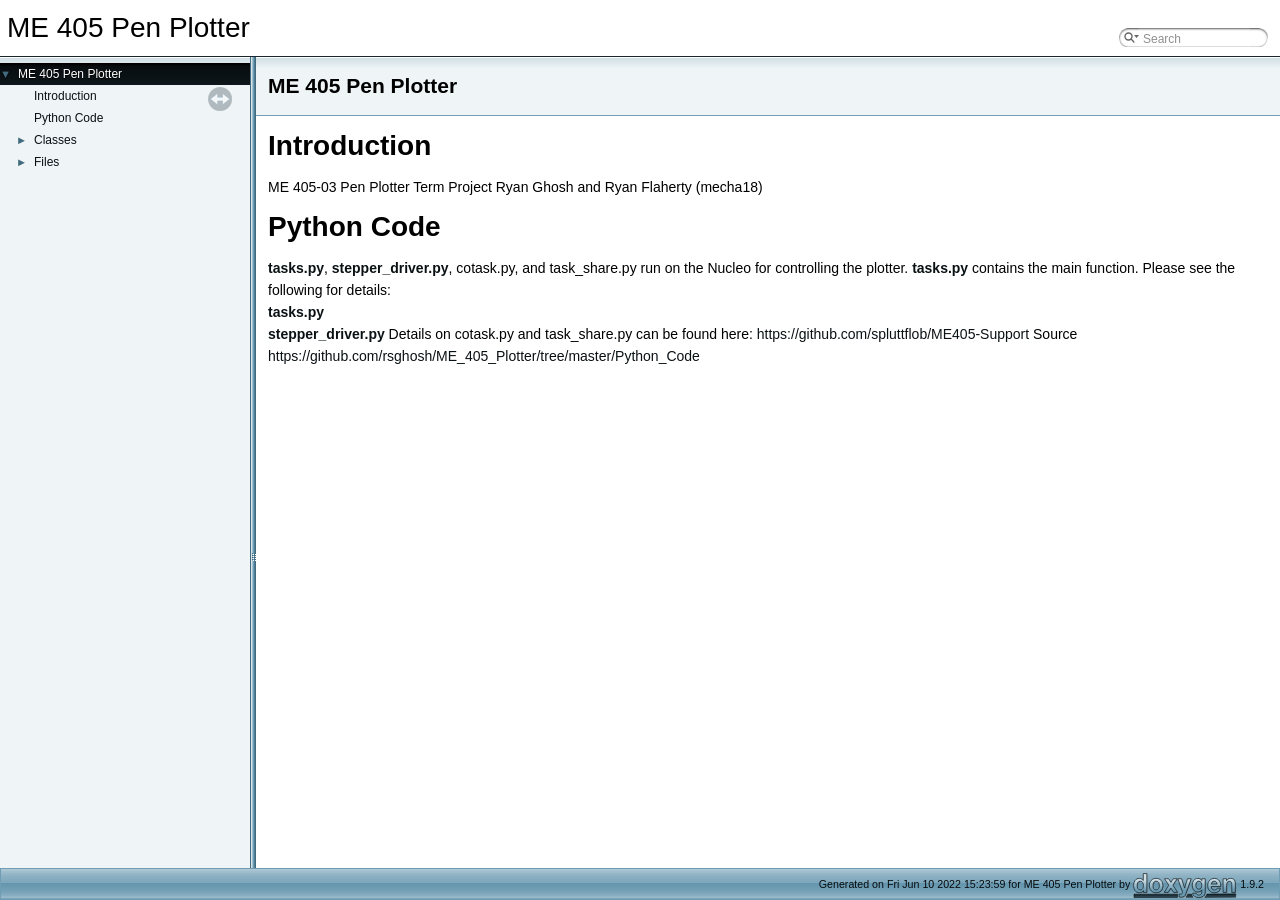
==== docs/index.html @ ad9e8f49 "Add docs" ====
<!DOCTYPE html PUBLIC "-//W3C//DTD XHTML 1.0 Transitional//EN" "https://www.w3.org/TR/xhtml1/DTD/xhtml1-transitional.dtd">
<html xmlns="http://www.w3.org/1999/xhtml">
<head>
<meta http-equiv="Content-Type" content="text/xhtml;charset=UTF-8"/>
<meta http-equiv="X-UA-Compatible" content="IE=11"/>
<meta name="generator" content="Doxygen 1.9.2"/>
<meta name="viewport" content="width=device-width, initial-scale=1"/>
<title>ME 405 Pen Plotter: ME 405 Pen Plotter</title>
<link href="tabs.css" rel="stylesheet" type="text/css"/>
<script type="text/javascript" src="jquery.js"></script>
<script type="text/javascript" src="dynsections.js"></script>
<link href="navtree.css" rel="stylesheet" type="text/css"/>
<script type="text/javascript" src="resize.js"></script>
<script type="text/javascript" src="navtreedata.js"></script>
<script type="text/javascript" src="navtree.js"></script>
<link href="search/search.css" rel="stylesheet" type="text/css"/>
<script type="text/javascript" src="search/searchdata.js"></script>
<script type="text/javascript" src="search/search.js"></script>
<script type="text/javascript">
/* @license magnet:?xt=urn:btih:d3d9a9a6595521f9666a5e94cc830dab83b65699&amp;dn=expat.txt MIT */
  $(document).ready(function() { init_search(); });
/* @license-end */
</script>
<link href="doxygen.css" rel="stylesheet" type="text/css" />
</head>
<body>
<div id="top"><!-- do not remove this div, it is closed by doxygen! -->
<div id="titlearea">
<table cellspacing="0" cellpadding="0">
 <tbody>
 <tr style="height: 56px;">
  <td id="projectalign" style="padding-left: 0.5em;">
   <div id="projectname">ME 405 Pen Plotter
   </div>
  </td>
    <td>        <div id="MSearchBox" class="MSearchBoxInactive">
        <span class="left">
          <img id="MSearchSelect" src="search/mag_sel.svg"
               onmouseover="return searchBox.OnSearchSelectShow()"
               onmouseout="return searchBox.OnSearchSelectHide()"
               alt=""/>
          <input type="text" id="MSearchField" value="Search" accesskey="S"
               onfocus="searchBox.OnSearchFieldFocus(true)" 
               onblur="searchBox.OnSearchFieldFocus(false)" 
               onkeyup="searchBox.OnSearchFieldChange(event)"/>
          </span><span class="right">
            <a id="MSearchClose" href="javascript:searchBox.CloseResultsWindow()"><img id="MSearchCloseImg" border="0" src="search/close.svg" alt=""/></a>
          </span>
        </div>
</td>
 </tr>
 </tbody>
</table>
</div>
<!-- end header part -->
<!-- Generated by Doxygen 1.9.2 -->
<script type="text/javascript">
/* @license magnet:?xt=urn:btih:d3d9a9a6595521f9666a5e94cc830dab83b65699&amp;dn=expat.txt MIT */
var searchBox = new SearchBox("searchBox", "search",'Search','.html');
/* @license-end */
</script>
</div><!-- top -->
<div id="side-nav" class="ui-resizable side-nav-resizable">
  <div id="nav-tree">
    <div id="nav-tree-contents">
      <div id="nav-sync" class="sync"></div>
    </div>
  </div>
  <div id="splitbar" style="-moz-user-select:none;" 
       class="ui-resizable-handle">
  </div>
</div>
<script type="text/javascript">
/* @license magnet:?xt=urn:btih:d3d9a9a6595521f9666a5e94cc830dab83b65699&amp;dn=expat.txt MIT */
$(document).ready(function(){initNavTree('index.html',''); initResizable(); });
/* @license-end */
</script>
<div id="doc-content">
<!-- window showing the filter options -->
<div id="MSearchSelectWindow"
     onmouseover="return searchBox.OnSearchSelectShow()"
     onmouseout="return searchBox.OnSearchSelectHide()"
     onkeydown="return searchBox.OnSearchSelectKey(event)">
</div>

<!-- iframe showing the search results (closed by default) -->
<div id="MSearchResultsWindow">
<iframe src="javascript:void(0)" frameborder="0" 
        name="MSearchResults" id="MSearchResults">
</iframe>
</div>

<div><div class="header">
  <div class="headertitle"><div class="title">ME 405 Pen Plotter </div></div>
</div><!--header-->
<div class="contents">
<div class="textblock"><h1><a class="anchor" id="sec_intro"></a>
Introduction</h1>
<p >ME 405-03 Pen Plotter Term Project Ryan Ghosh and Ryan Flaherty (mecha18)</p>
<h1><a class="anchor" id="sec_code"></a>
Python Code</h1>
<p ><a class="el" href="tasks_8py.html" title="This file contains the main function for controlling the plotter, along with task functions for sendi...">tasks.py</a>, <a class="el" href="stepper__driver_8py.html" title="This file contains a stepper driver class for controlling a TMC4210 and TMC2208.">stepper_driver.py</a>, cotask.py, and task_share.py run on the Nucleo for controlling the plotter. <a class="el" href="tasks_8py.html" title="This file contains the main function for controlling the plotter, along with task functions for sendi...">tasks.py</a> contains the main function. Please see the following for details: <br  />
 <a class="el" href="tasks_8py.html" title="This file contains the main function for controlling the plotter, along with task functions for sendi...">tasks.py</a> <br  />
 <a class="el" href="stepper__driver_8py.html" title="This file contains a stepper driver class for controlling a TMC4210 and TMC2208.">stepper_driver.py</a> Details on cotask.py and task_share.py can be found here: <a href="https://github.com/spluttflob/ME405-Support">https://github.com/spluttflob/ME405-Support</a> Source <a href="https://github.com/rsghosh/ME_405_Plotter/tree/master/Python_Code">https://github.com/rsghosh/ME_405_Plotter/tree/master/Python_Code</a> </p>
</div></div><!-- PageDoc -->
</div><!-- contents -->
</div><!-- doc-content -->
<!-- start footer part -->
<div id="nav-path" class="navpath"><!-- id is needed for treeview function! -->
  <ul>
    <li class="footer">Generated on Fri Jun 10 2022 15:23:59 for ME 405 Pen Plotter by <a href="https://www.doxygen.org/index.html"><img class="footer" src="doxygen.svg" width="104" height="31" alt="doxygen"/></a> 1.9.2 </li>
  </ul>
</div>
</body>
</html>
---- docs/tabs.css ----
.sm{position:relative;z-index:9999}.sm,.sm ul,.sm li{display:block;list-style:none;margin:0;padding:0;line-height:normal;direction:ltr;text-align:left;-webkit-tap-highlight-color:rgba(0,0,0,0)}.sm-rtl,.sm-rtl ul,.sm-rtl li{direction:rtl;text-align:right}.sm>li>h1,.sm>li>h2,.sm>li>h3,.sm>li>h4,.sm>li>h5,.sm>li>h6{margin:0;padding:0}.sm ul{display:none}.sm li,.sm a{position:relative}.sm a{display:block}.sm a.disabled{cursor:not-allowed}.sm:after{content:"\00a0";display:block;height:0;font:0/0 serif;clear:both;visibility:hidden;overflow:hidden}.sm,.sm *,.sm *:before,.sm *:after{-moz-box-sizing:border-box;-webkit-box-sizing:border-box;box-sizing:border-box}.main-menu-btn{position:relative;display:inline-block;width:36px;height:36px;text-indent:36px;margin-left:8px;white-space:nowrap;overflow:hidden;cursor:pointer;-webkit-tap-highlight-color:rgba(0,0,0,0)}.main-menu-btn-icon,.main-menu-btn-icon:before,.main-menu-btn-icon:after{position:absolute;top:50%;left:2px;height:2px;width:24px;background:#666;-webkit-transition:all .25s;transition:all .25s}.main-menu-btn-icon:before{content:'';top:-7px;left:0}.main-menu-btn-icon:after{content:'';top:7px;left:0}#main-menu-state:checked ~ .main-menu-btn .main-menu-btn-icon{height:0}#main-menu-state:checked ~ .main-menu-btn .main-menu-btn-icon:before{top:0;-webkit-transform:rotate(-45deg);transform:rotate(-45deg)}#main-menu-state:checked ~ .main-menu-btn .main-menu-btn-icon:after{top:0;-webkit-transform:rotate(45deg);transform:rotate(45deg)}#main-menu-state{position:absolute;width:1px;height:1px;margin:-1px;border:0;padding:0;overflow:hidden;clip:rect(1px,1px,1px,1px)}#main-menu-state:not(:checked) ~ #main-menu{display:none}#main-menu-state:checked ~ #main-menu{display:block}@media(min-width:768px){.main-menu-btn{position:absolute;top:-99999px}#main-menu-state:not(:checked) ~ #main-menu{display:block}}.sm-dox{background-image:url("tab_b.png")}.sm-dox a,.sm-dox a:focus,.sm-dox a:hover,.sm-dox a:active{padding:0 12px;padding-right:43px;font-family:"Lucida Grande","Geneva","Helvetica",Arial,sans-serif;font-size:13px;font-weight:bold;line-height:36px;text-decoration:none;text-shadow:0 1px 1px rgba(255,255,255,0.9);color:#283a5d;outline:0}.sm-dox a:hover{background-image:url("tab_a.png");background-repeat:repeat-x;color:white;text-shadow:0 1px 1px black}.sm-dox a.current{color:#d23600}.sm-dox a.disabled{color:#bbb}.sm-dox a span.sub-arrow{position:absolute;top:50%;margin-top:-14px;left:auto;right:3px;width:28px;height:28px;overflow:hidden;font:bold 12px/28px monospace !important;text-align:center;text-shadow:none;background:rgba(255,255,255,0.5);-moz-border-radius:5px;-webkit-border-radius:5px;border-radius:5px}.sm-dox a span.sub-arrow:before{display:block;content:'+'}.sm-dox a.highlighted span.sub-arrow:before{display:block;content:'-'}.sm-dox>li:first-child>a,.sm-dox>li:first-child>:not(ul) a{-moz-border-radius:5px 5px 0 0;-webkit-border-radius:5px;border-radius:5px 5px 0 0}.sm-dox>li:last-child>a,.sm-dox>li:last-child>*:not(ul) a,.sm-dox>li:last-child>ul,.sm-dox>li:last-child>ul>li:last-child>a,.sm-dox>li:last-child>ul>li:last-child>*:not(ul) a,.sm-dox>li:last-child>ul>li:last-child>ul,.sm-dox>li:last-child>ul>li:last-child>ul>li:last-child>a,.sm-dox>li:last-child>ul>li:last-child>ul>li:last-child>*:not(ul) a,.sm-dox>li:last-child>ul>li:last-child>ul>li:last-child>ul,.sm-dox>li:last-child>ul>li:last-child>ul>li:last-child>ul>li:last-child>a,.sm-dox>li:last-child>ul>li:last-child>ul>li:last-child>ul>li:last-child>*:not(ul) a,.sm-dox>li:last-child>ul>li:last-child>ul>li:last-child>ul>li:last-child>ul,.sm-dox>li:last-child>ul>li:last-child>ul>li:last-child>ul>li:last-child>ul>li:last-child>a,.sm-dox>li:last-child>ul>li:last-child>ul>li:last-child>ul>li:last-child>ul>li:last-child>*:not(ul) a,.sm-dox>li:last-child>ul>li:last-child>ul>li:last-child>ul>li:last-child>ul>li:last-child>ul{-moz-border-radius:0 0 5px 5px;-webkit-border-radius:0;border-radius:0 0 5px 5px}.sm-dox>li:last-child>a.highlighted,.sm-dox>li:last-child>*:not(ul) a.highlighted,.sm-dox>li:last-child>ul>li:last-child>a.highlighted,.sm-dox>li:last-child>ul>li:last-child>*:not(ul) a.highlighted,.sm-dox>li:last-child>ul>li:last-child>ul>li:last-child>a.highlighted,.sm-dox>li:last-child>ul>li:last-child>ul>li:last-child>*:not(ul) a.highlighted,.sm-dox>li:last-child>ul>li:last-child>ul>li:last-child>ul>li:last-child>a.highlighted,.sm-dox>li:last-child>ul>li:last-child>ul>li:last-child>ul>li:last-child>*:not(ul) a.highlighted,.sm-dox>li:last-child>ul>li:last-child>ul>li:last-child>ul>li:last-child>ul>li:last-child>a.highlighted,.sm-dox>li:last-child>ul>li:last-child>ul>li:last-child>ul>li:last-child>ul>li:last-child>*:not(ul) a.highlighted{-moz-border-radius:0;-webkit-border-radius:0;border-radius:0}.sm-dox ul{background:rgba(162,162,162,0.1)}.sm-dox ul a,.sm-dox ul a:focus,.sm-dox ul a:hover,.sm-dox ul a:active{font-size:12px;border-left:8px solid transparent;line-height:36px;text-shadow:none;background-color:white;background-image:none}.sm-dox ul a:hover{background-image:url("tab_a.png");background-repeat:repeat-x;color:white;text-shadow:0 1px 1px black}.sm-dox ul ul a,.sm-dox ul ul a:hover,.sm-dox ul ul a:focus,.sm-dox ul ul a:active{border-left:16px solid transparent}.sm-dox ul ul ul a,.sm-dox ul ul ul a:hover,.sm-dox ul ul ul a:focus,.sm-dox ul ul ul a:active{border-left:24px solid transparent}.sm-dox ul ul ul ul a,.sm-dox ul ul ul ul a:hover,.sm-dox ul ul ul ul a:focus,.sm-dox ul ul ul ul a:active{border-left:32px solid transparent}.sm-dox ul ul ul ul ul a,.sm-dox ul ul ul ul ul a:hover,.sm-dox ul ul ul ul ul a:focus,.sm-dox ul ul ul ul ul a:active{border-left:40px solid transparent}@media(min-width:768px){.sm-dox ul{position:absolute;width:12em}.sm-dox li{float:left}.sm-dox.sm-rtl li{float:right}.sm-dox ul li,.sm-dox.sm-rtl ul li,.sm-dox.sm-vertical li{float:none}.sm-dox a{white-space:nowrap}.sm-dox ul a,.sm-dox.sm-vertical a{white-space:normal}.sm-dox .sm-nowrap>li>a,.sm-dox .sm-nowrap>li>:not(ul) a{white-space:nowrap}.sm-dox{padding:0 10px;background-image:url("tab_b.png");line-height:36px}.sm-dox a span.sub-arrow{top:50%;margin-top:-2px;right:12px;width:0;height:0;border-width:4px;border-style:solid dashed dashed dashed;border-color:#283a5d transparent transparent transparent;background:transparent;-moz-border-radius:0;-webkit-border-radius:0;border-radius:0}.sm-dox a,.sm-dox a:focus,.sm-dox a:active,.sm-dox a:hover,.sm-dox a.highlighted{padding:0 12px;background-image:url("tab_s.png");background-repeat:no-repeat;background-position:right;-moz-border-radius:0 !important;-webkit-border-radius:0;border-radius:0 !important}.sm-dox a:hover{background-image:url("tab_a.png");background-repeat:repeat-x;color:white;text-shadow:0 1px 1px black}.sm-dox a:hover span.sub-arrow{border-color:white transparent transparent transparent}.sm-dox a.has-submenu{padding-right:24px}.sm-dox li{border-top:0}.sm-dox>li>ul:before,.sm-dox>li>ul:after{content:'';position:absolute;top:-18px;left:30px;width:0;height:0;overflow:hidden;border-width:9px;border-style:dashed dashed solid dashed;border-color:transparent transparent #bbb transparent}.sm-dox>li>ul:after{top:-16px;left:31px;border-width:8px;border-color:transparent transparent #fff transparent}.sm-dox ul{border:1px solid #bbb;padding:5px 0;background:#fff;-moz-border-radius:5px !important;-webkit-border-radius:5px;border-radius:5px !important;-moz-box-shadow:0 5px 9px rgba(0,0,0,0.2);-webkit-box-shadow:0 5px 9px rgba(0,0,0,0.2);box-shadow:0 5px 9px rgba(0,0,0,0.2)}.sm-dox ul a span.sub-arrow{right:8px;top:50%;margin-top:-5px;border-width:5px;border-color:transparent transparent transparent #555;border-style:dashed dashed dashed solid}.sm-dox ul a,.sm-dox ul a:hover,.sm-dox ul a:focus,.sm-dox ul a:active,.sm-dox ul a.highlighted{color:#555;background-image:none;border:0 !important;color:#555;background-image:none}.sm-dox ul a:hover{background-image:url("tab_a.png");background-repeat:repeat-x;color:white;text-shadow:0 1px 1px black}.sm-dox ul a:hover span.sub-arrow{border-color:transparent transparent transparent white}.sm-dox span.scroll-up,.sm-dox span.scroll-down{position:absolute;display:none;visibility:hidden;overflow:hidden;background:#fff;height:36px}.sm-dox span.scroll-up:hover,.sm-dox span.scroll-down:hover{background:#eee}.sm-dox span.scroll-up:hover span.scroll-up-arrow,.sm-dox span.scroll-up:hover span.scroll-down-arrow{border-color:transparent transparent #d23600 transparent}.sm-dox span.scroll-down:hover span.scroll-down-arrow{border-color:#d23600 transparent transparent transparent}.sm-dox span.scroll-up-arrow,.sm-dox span.scroll-down-arrow{position:absolute;top:0;left:50%;margin-left:-6px;width:0;height:0;overflow:hidden;border-width:6px;border-style:dashed dashed solid dashed;border-color:transparent transparent #555 transparent}.sm-dox span.scroll-down-arrow{top:8px;border-style:solid dashed dashed dashed;border-color:#555 transparent transparent transparent}.sm-dox.sm-rtl a.has-submenu{padding-right:12px;padding-left:24px}.sm-dox.sm-rtl a span.sub-arrow{right:auto;left:12px}.sm-dox.sm-rtl.sm-vertical a.has-submenu{padding:10px 20px}.sm-dox.sm-rtl.sm-vertical a span.sub-arrow{right:auto;left:8px;border-style:dashed solid dashed dashed;border-color:transparent #555 transparent transparent}.sm-dox.sm-rtl>li>ul:before{left:auto;right:30px}.sm-dox.sm-rtl>li>ul:after{left:auto;right:31px}.sm-dox.sm-rtl ul a.has-submenu{padding:10px 20px !important}.sm-dox.sm-rtl ul a span.sub-arrow{right:auto;left:8px;border-style:dashed solid dashed dashed;border-color:transparent #555 transparent transparent}.sm-dox.sm-vertical{padding:10px 0;-moz-border-radius:5px;-webkit-border-radius:5px;border-radius:5px}.sm-dox.sm-vertical a{padding:10px 20px}.sm-dox.sm-vertical a:hover,.sm-dox.sm-vertical a:focus,.sm-dox.sm-vertical a:active,.sm-dox.sm-vertical a.highlighted{background:#fff}.sm-dox.sm-vertical a.disabled{background-image:url("tab_b.png")}.sm-dox.sm-vertical a span.sub-arrow{right:8px;top:50%;margin-top:-5px;border-width:5px;border-style:dashed dashed dashed solid;border-color:transparent transparent transparent #555}.sm-dox.sm-vertical>li>ul:before,.sm-dox.sm-vertical>li>ul:after{display:none}.sm-dox.sm-vertical ul a{padding:10px 20px}.sm-dox.sm-vertical ul a:hover,.sm-dox.sm-vertical ul a:focus,.sm-dox.sm-vertical ul a:active,.sm-dox.sm-vertical ul a.highlighted{background:#eee}.sm-dox.sm-vertical ul a.disabled{background:#fff}}
---- docs/navtree.css ----
#nav-tree .children_ul {
  margin:0;
  padding:4px;
}

#nav-tree ul {
  list-style:none outside none;
  margin:0px;
  padding:0px;
}

#nav-tree li {
  white-space:nowrap;
  margin:0px;
  padding:0px;
}

#nav-tree .plus {
  margin:0px;
}

#nav-tree .selected {
  background-image: url('tab_a.png');
  background-repeat:repeat-x;
  color: #fff;
  text-shadow: 0px 1px 1px rgba(0, 0, 0, 1.0);
}

#nav-tree img {
  margin:0px;
  padding:0px;
  border:0px;
  vertical-align: middle;
}

#nav-tree a {
  text-decoration:none;
  padding:0px;
  margin:0px;
  outline:none;
}

#nav-tree .label {
  margin:0px;
  padding:0px;
  font: 12px 'Lucida Grande',Geneva,Helvetica,Arial,sans-serif;
}

#nav-tree .label a {
  padding:2px;
}

#nav-tree .selected a {
  text-decoration:none;
  color:#fff;
}

#nav-tree .children_ul {
  margin:0px;
  padding:0px;
}

#nav-tree .item {
  margin:0px;
  padding:0px;
}

#nav-tree {
  padding: 0px 0px;
  background-color: #FAFAFF; 
  font-size:14px;
  overflow:auto;
}

#doc-content {
  overflow:auto;
  display:block;
  padding:0px;
  margin:0px;
  -webkit-overflow-scrolling : touch; /* iOS 5+ */
}

#side-nav {
  padding:0 6px 0 0;
  margin: 0px;
  display:block;
  position: absolute;
  left: 0px;
  width: 250px;
  overflow : hidden;
}

.ui-resizable .ui-resizable-handle {
  display:block;
}

.ui-resizable-e {
  background-image:url("splitbar.png");
  background-size:100%;
  background-repeat:repeat-y;
  background-attachment: scroll;
  cursor:ew-resize;
  height:100%;
  right:0;
  top:0;
  width:6px;
}

.ui-resizable-handle {
  display:none;
  font-size:0.1px;
  position:absolute;
  z-index:1;
}

#nav-tree-contents {
  margin: 6px 0px 0px 0px;
}

#nav-tree {
  background-image:url('nav_h.png');
  background-repeat:repeat-x;
  background-color: #EFF4F6;
  -webkit-overflow-scrolling : touch; /* iOS 5+ */
}

#nav-sync {
  position:absolute;
  top:5px;
  right:24px;
  z-index:0;
}

#nav-sync img {
  opacity:0.3;
}

#nav-sync img:hover {
  opacity:0.9;
}

@media print
{
  #nav-tree { display: none; }
  div.ui-resizable-handle { display: none; position: relative; }
}
---- docs/search/search.css ----
/*---------------- Search Box */

#FSearchBox {
    float: left;
}

#MSearchBox {
    white-space : nowrap;
    float: none;
    margin-top: 0px;
    width: 161px;
    height: 24px;
    z-index: 102;
    right: 10px;
    display: inline;
    position: absolute;
}

#MSearchBox .left
{
    display:block;
    position:absolute;
    left:10px;
    width:20px;
    height:19px;
    background:url('search_l.png') no-repeat;
    background-position:right;
}

#MSearchSelect {
    display:block;
    position:absolute;
    width:20px;
    height:19px;
}

.left #MSearchSelect {
    left:4px;
}

.right #MSearchSelect {
    right:5px;
}

#MSearchField {
    display:block;
    position:absolute;
    height:19px;
    background:url('search_m.png') repeat-x;
    border:none;
    width:111px;
    margin-left:20px;
    padding-left:4px;
    color: #909090;
    outline: none;
    font: 9pt Arial, Verdana, sans-serif;
    -webkit-border-radius: 0px;
}

#FSearchBox #MSearchField {
    margin-left:15px;
}

#MSearchBox .right {
    display:block;
    position:absolute;
    left:141px;
    width:20px;
    height:19px;
    background:url('search_r.png') no-repeat;
    background-position:left;
}

#MSearchClose {
    display: none;
    position: absolute;
    top: 4px;
    background : none;
    border: none;
    margin: 0px 4px 0px 0px;
    padding: 0px 0px;
    outline: none;
}

.left #MSearchClose {
    left: 6px;
}

.right #MSearchClose {
    right: 2px;
}

.MSearchBoxActive #MSearchField {
    color: #000000;
}

/*---------------- Search filter selection */

#MSearchSelectWindow {
    display: none;
    position: absolute;
    left: 0; top: 0;
    border: 1px solid #395C6D;
    background-color: #EFF4F6;
    z-index: 10001;
    padding-top: 4px;
    padding-bottom: 4px;
    -moz-border-radius: 4px;
    -webkit-border-top-left-radius: 4px;
    -webkit-border-top-right-radius: 4px;
    -webkit-border-bottom-left-radius: 4px;
    -webkit-border-bottom-right-radius: 4px;
    -webkit-box-shadow: 5px 5px 5px rgba(0, 0, 0, 0.15);
}

.SelectItem {
    font: 8pt Arial, Verdana, sans-serif;
    padding-left:  2px;
    padding-right: 12px;
    border: 0px;
}

span.SelectionMark {
    margin-right: 4px;
    font-family: monospace;
    outline-style: none;
    text-decoration: none;
}

a.SelectItem {
    display: block;
    outline-style: none;
    color: #000000; 
    text-decoration: none;
    padding-left:   6px;
    padding-right: 12px;
}

a.SelectItem:focus,
a.SelectItem:active {
    color: #000000; 
    outline-style: none;
    text-decoration: none;
}

a.SelectItem:hover {
    color: #FFFFFF;
    background-color: #0A1114;
    outline-style: none;
    text-decoration: none;
    cursor: pointer;
    display: block;
}

/*---------------- Search results window */

iframe#MSearchResults {
    /*width: 60ex;*/
    height: 15em;
}

#MSearchResultsWindow {
    display: none;
    position: absolute;
    left: 0; top: 0;
    border: 1px solid #000;
    background-color: #D1E0E7;
    z-index:10000;
}

/* ----------------------------------- */


#SRIndex {
    clear:both; 
    padding-bottom: 15px;
}

.SREntry {
    font-size: 10pt;
    padding-left: 1ex;
}

.SRPage .SREntry {
    font-size: 8pt;
    padding: 1px 5px;
}

body.SRPage {
    margin: 5px 2px;
}

.SRChildren {
    padding-left: 3ex; padding-bottom: .5em 
}

.SRPage .SRChildren {
    display: none;
}

.SRSymbol {
    font-weight: bold; 
    color: #0D151A;
    font-family: Arial, Verdana, sans-serif;
    text-decoration: none;
    outline: none;
}

a.SRScope {
    display: block;
    color: #0D151A; 
    font-family: Arial, Verdana, sans-serif;
    text-decoration: none;
    outline: none;
}

a.SRSymbol:focus, a.SRSymbol:active,
a.SRScope:focus, a.SRScope:active {
    text-decoration: underline;
}

span.SRScope {
    padding-left: 4px;
    font-family: Arial, Verdana, sans-serif;
}

.SRPage .SRStatus {
    padding: 2px 5px;
    font-size: 8pt;
    font-style: italic;
    font-family: Arial, Verdana, sans-serif;
}

.SRResult {
    display: none;
}

div.searchresults {
    margin-left: 10px;
    margin-right: 10px;
}

/*---------------- External search page results */

.searchresult {
    background-color: #D7E4EA;
}

.pages b {
   color: white;
   padding: 5px 5px 3px 5px;
   background-image: url("../tab_a.png");
   background-repeat: repeat-x;
   text-shadow: 0 1px 1px #000000;
}

.pages {
    line-height: 17px;
    margin-left: 4px;
    text-decoration: none;
}

.hl {
    font-weight: bold;
}

#searchresults {
    margin-bottom: 20px;
}

.searchpages {
    margin-top: 10px;
}
---- docs/doxygen.css ----
/* The standard CSS for doxygen 1.9.2 */

body, table, div, p, dl {
	font: 400 14px/22px Roboto,sans-serif;
}

p.reference, p.definition {
	font: 400 14px/22px Roboto,sans-serif;
}

/* @group Heading Levels */

h1.groupheader {
	font-size: 150%;
}

.title {
	font: 400 14px/28px Roboto,sans-serif;
	font-size: 150%;
	font-weight: bold;
	margin: 10px 2px;
}

h2.groupheader {
	border-bottom: 1px solid #335262;
	color: #070B0E;
	font-size: 150%;
	font-weight: normal;
	margin-top: 1.75em;
	padding-top: 8px;
	padding-bottom: 4px;
	width: 100%;
}

h3.groupheader {
	font-size: 100%;
}

h1, h2, h3, h4, h5, h6 {
	-webkit-transition: text-shadow 0.5s linear;
	-moz-transition: text-shadow 0.5s linear;
	-ms-transition: text-shadow 0.5s linear;
	-o-transition: text-shadow 0.5s linear;
	transition: text-shadow 0.5s linear;
	margin-right: 15px;
}

h1.glow, h2.glow, h3.glow, h4.glow, h5.glow, h6.glow {
	text-shadow: 0 0 15px cyan;
}

dt {
	font-weight: bold;
}

ul.multicol {
	-moz-column-gap: 1em;
	-webkit-column-gap: 1em;
	column-gap: 1em;
	-moz-column-count: 3;
	-webkit-column-count: 3;
	column-count: 3;
}

p.startli, p.startdd {
	margin-top: 2px;
}

th p.starttd, th p.intertd, th p.endtd {
        font-size: 100%;
        font-weight: 700;
}

p.starttd {
	margin-top: 0px;
}

p.endli {
	margin-bottom: 0px;
}

p.enddd {
	margin-bottom: 4px;
}

p.endtd {
	margin-bottom: 2px;
}

p.interli {
}

p.interdd {
}

p.intertd {
}

/* @end */

caption {
	font-weight: bold;
}

span.legend {
	font-size: 70%;
	text-align: center;
}

h3.version {
	font-size: 90%;
	text-align: center;
}

div.navtab {
	border-right: 1px solid #477389;
	padding-right: 15px;
	text-align: right;
	line-height: 110%;
}

div.navtab table {
	border-spacing: 0;
}

td.navtab {
	padding-right: 6px;
	padding-left: 6px;
}
td.navtabHL {
	background-image: url('tab_a.png');
	background-repeat:repeat-x;
	padding-right: 6px;
	padding-left: 6px;
}

td.navtabHL a, td.navtabHL a:visited {
	color: #fff;
	text-shadow: 0px 1px 1px rgba(0, 0, 0, 1.0);
}

a.navtab {
	font-weight: bold;
}

div.qindex{
	text-align: center;
	width: 100%;
	line-height: 140%;
	font-size: 130%;
	color: #A0A0A0;
}

dt.alphachar{
	font-size: 180%;
	font-weight: bold;
}

.alphachar a{
	color: black;
}

.alphachar a:hover, .alphachar a:visited{
	text-decoration: none;
}

.classindex dl {
	padding: 25px;
	column-count:1
}

.classindex dd {
	display:inline-block;
	margin-left: 50px;
	width: 90%;
	line-height: 1.15em;
}

.classindex dl.odd {
	background-color: #ECF2F5;
}

@media(min-width: 1120px) {
	.classindex dl {
		column-count:2
	}
}

@media(min-width: 1320px) {
	.classindex dl {
		column-count:3
	}
}


/* @group Link Styling */

a {
	color: #0A1114;
	font-weight: normal;
	text-decoration: none;
}

.contents a:visited {
	color: #101B20;
}

a:hover {
	text-decoration: underline;
}

.contents a.qindexHL:visited {
        color: #FFFFFF;
}

a.el {
	font-weight: bold;
}

a.elRef {
}

a.code, a.code:visited, a.line, a.line:visited {
	color: #101B20; 
}

a.codeRef, a.codeRef:visited, a.lineRef, a.lineRef:visited {
	color: #101B20; 
}

a.code.hl_class { /* style for links to class names in code snippets */ }
a.code.hl_struct { /* style for links to struct names in code snippets */ }
a.code.hl_union { /* style for links to union names in code snippets */ }
a.code.hl_interface { /* style for links to interface names in code snippets */ }
a.code.hl_protocol { /* style for links to protocol names in code snippets */ }
a.code.hl_category { /* style for links to category names in code snippets */ }
a.code.hl_exception { /* style for links to exception names in code snippets */ }
a.code.hl_service { /* style for links to service names in code snippets */ }
a.code.hl_singleton { /* style for links to singleton names in code snippets */ }
a.code.hl_concept { /* style for links to concept names in code snippets */ }
a.code.hl_namespace { /* style for links to namespace names in code snippets */ }
a.code.hl_package { /* style for links to package names in code snippets */ }
a.code.hl_define { /* style for links to macro names in code snippets */ }
a.code.hl_function { /* style for links to function names in code snippets */ }
a.code.hl_variable { /* style for links to variable names in code snippets */ }
a.code.hl_typedef { /* style for links to typedef names in code snippets */ }
a.code.hl_enumvalue { /* style for links to enum value names in code snippets */ }
a.code.hl_enumeration { /* style for links to enumeration names in code snippets */ }
a.code.hl_signal { /* style for links to Qt signal names in code snippets */ }
a.code.hl_slot { /* style for links to Qt slot names in code snippets */ }
a.code.hl_friend { /* style for links to friend names in code snippets */ }
a.code.hl_dcop { /* style for links to KDE3 DCOP names in code snippets */ }
a.code.hl_property { /* style for links to property names in code snippets */ }
a.code.hl_event { /* style for links to event names in code snippets */ }
a.code.hl_sequence { /* style for links to sequence names in code snippets */ }
a.code.hl_dictionary { /* style for links to dictionary names in code snippets */ }

/* @end */

dl.el {
	margin-left: -1cm;
}

ul {
  overflow: hidden; /*Fixed: list item bullets overlap floating elements*/
}

#side-nav ul {
  overflow: visible; /* reset ul rule for scroll bar in GENERATE_TREEVIEW window */
}

#main-nav ul {
  overflow: visible; /* reset ul rule for the navigation bar drop down lists */
}

.fragment {
  text-align: left;
  direction: ltr;
  overflow-x: auto; /*Fixed: fragment lines overlap floating elements*/
  overflow-y: hidden;
}

pre.fragment {
        border: 1px solid #74A0B6;
        background-color: #F5F8FA;
        padding: 4px 6px;
        margin: 4px 8px 4px 2px;
        overflow: auto;
        word-wrap: break-word;
        font-size:  9pt;
        line-height: 125%;
        font-family: monospace, fixed;
        font-size: 105%;
}

div.fragment {
  padding: 0 0 1px 0; /*Fixed: last line underline overlap border*/
  margin: 4px 8px 4px 2px;
	background-color: #F5F8FA;
	border: 1px solid #74A0B6;
}

div.line {
	font-family: monospace, fixed;
        font-size: 13px;
	min-height: 13px;
	line-height: 1.0;
	text-wrap: unrestricted;
	white-space: -moz-pre-wrap; /* Moz */
	white-space: -pre-wrap;     /* Opera 4-6 */
	white-space: -o-pre-wrap;   /* Opera 7 */
	white-space: pre-wrap;      /* CSS3  */
	word-wrap: break-word;      /* IE 5.5+ */
	text-indent: -53px;
	padding-left: 53px;
	padding-bottom: 0px;
	margin: 0px;
	-webkit-transition-property: background-color, box-shadow;
	-webkit-transition-duration: 0.5s;
	-moz-transition-property: background-color, box-shadow;
	-moz-transition-duration: 0.5s;
	-ms-transition-property: background-color, box-shadow;
	-ms-transition-duration: 0.5s;
	-o-transition-property: background-color, box-shadow;
	-o-transition-duration: 0.5s;
	transition-property: background-color, box-shadow;
	transition-duration: 0.5s;
}

div.line:after {
    content:"\000A";
    white-space: pre;
}

div.line.glow {
	background-color: cyan;
	box-shadow: 0 0 10px cyan;
}


span.lineno {
	padding-right: 4px;
        margin-right: 9px;
	text-align: right;
	border-right: 2px solid #0F0;
	background-color: #E8E8E8;
        white-space: pre;
}
span.lineno a {
	background-color: #D8D8D8;
}

span.lineno a:hover {
	background-color: #C8C8C8;
}

.lineno {
	-webkit-touch-callout: none;
	-webkit-user-select: none;
	-khtml-user-select: none;
	-moz-user-select: none;
	-ms-user-select: none;
	user-select: none;
}

div.ah, span.ah {
	background-color: black;
	font-weight: bold;
	color: #FFFFFF;
	margin-bottom: 3px;
	margin-top: 3px;
	padding: 0.2em;
	border: solid thin #333;
	border-radius: 0.5em;
	-webkit-border-radius: .5em;
	-moz-border-radius: .5em;
	box-shadow: 2px 2px 3px #999;
	-webkit-box-shadow: 2px 2px 3px #999;
	-moz-box-shadow: rgba(0, 0, 0, 0.15) 2px 2px 2px;
	background-image: -webkit-gradient(linear, left top, left bottom, from(#eee), to(#000),color-stop(0.3, #444));
	background-image: -moz-linear-gradient(center top, #eee 0%, #444 40%, #000 110%);
}

div.classindex ul {
        list-style: none;
        padding-left: 0;
}

div.classindex span.ai {
        display: inline-block;
}

div.groupHeader {
	margin-left: 16px;
	margin-top: 12px;
	font-weight: bold;
}

div.groupText {
	margin-left: 16px;
	font-style: italic;
}

body {
	background-color: white;
	color: black;
        margin: 0;
}

div.contents {
	margin-top: 10px;
	margin-left: 12px;
	margin-right: 8px;
}

td.indexkey {
	background-color: #CBDCE4;
	font-weight: bold;
	border: 1px solid #74A0B6;
	margin: 2px 0px 2px 0;
	padding: 2px 10px;
        white-space: nowrap;
        vertical-align: top;
}

td.indexvalue {
	background-color: #CBDCE4;
	border: 1px solid #74A0B6;
	padding: 2px 10px;
	margin: 2px 0px;
}

tr.memlist {
	background-color: #D1E0E7;
}

p.formulaDsp {
	text-align: center;
}

img.formulaDsp {
	
}

img.formulaInl, img.inline {
	vertical-align: middle;
}

div.center {
	text-align: center;
        margin-top: 0px;
        margin-bottom: 0px;
        padding: 0px;
}

div.center img {
	border: 0px;
}

address.footer {
	text-align: right;
	padding-right: 12px;
}

img.footer {
	border: 0px;
	vertical-align: middle;
}

.compoundTemplParams {
	color: #101B20;
	font-size: 80%;
	line-height: 120%;
}

/* @group Code Colorization */

span.keyword {
	color: #008000
}

span.keywordtype {
	color: #604020
}

span.keywordflow {
	color: #e08000
}

span.comment {
	color: #800000
}

span.preprocessor {
	color: #806020
}

span.stringliteral {
	color: #002080
}

span.charliteral {
	color: #008080
}

span.vhdldigit { 
	color: #ff00ff 
}

span.vhdlchar { 
	color: #000000 
}

span.vhdlkeyword { 
	color: #700070 
}

span.vhdllogic { 
	color: #ff0000 
}

blockquote {
        background-color: #E9F0F3;
        border-left: 2px solid #426A7E;
        margin: 0 24px 0 4px;
        padding: 0 12px 0 16px;
}

blockquote.DocNodeRTL {
   border-left: 0;
   border-right: 2px solid #426A7E;
   margin: 0 4px 0 24px;
   padding: 0 16px 0 12px;
}

/* @end */

/*
.search {
	color: #003399;
	font-weight: bold;
}

form.search {
	margin-bottom: 0px;
	margin-top: 0px;
}

input.search {
	font-size: 75%;
	color: #000080;
	font-weight: normal;
	background-color: #e8eef2;
}
*/

td.tiny {
	font-size: 75%;
}

.dirtab {
	padding: 4px;
	border-collapse: collapse;
	border: 1px solid #477389;
}

th.dirtab {
	background: #CBDCE4;
	font-weight: bold;
}

hr {
	height: 0px;
	border: none;
	border-top: 1px solid #131F25;
}

hr.footer {
	height: 1px;
}

/* @group Member Descriptions */

table.memberdecls {
	border-spacing: 0px;
	padding: 0px;
}

.memberdecls td, .fieldtable tr {
	-webkit-transition-property: background-color, box-shadow;
	-webkit-transition-duration: 0.5s;
	-moz-transition-property: background-color, box-shadow;
	-moz-transition-duration: 0.5s;
	-ms-transition-property: background-color, box-shadow;
	-ms-transition-duration: 0.5s;
	-o-transition-property: background-color, box-shadow;
	-o-transition-duration: 0.5s;
	transition-property: background-color, box-shadow;
	transition-duration: 0.5s;
}

.memberdecls td.glow, .fieldtable tr.glow {
	background-color: cyan;
	box-shadow: 0 0 15px cyan;
}

.mdescLeft, .mdescRight,
.memItemLeft, .memItemRight,
.memTemplItemLeft, .memTemplItemRight, .memTemplParams {
	background-color: #EFF4F6;
	border: none;
	margin: 4px;
	padding: 1px 0 0 8px;
}

.mdescLeft, .mdescRight {
	padding: 0px 8px 4px 8px;
	color: #555;
}

.memSeparator {
        border-bottom: 1px solid #AAC5D2;
        line-height: 1px;
        margin: 0px;
        padding: 0px;
}

.memItemLeft, .memTemplItemLeft {
        white-space: nowrap;
}

.memItemRight, .memTemplItemRight {
	width: 100%;
}

.memTemplParams {
	color: #101B20;
        white-space: nowrap;
	font-size: 80%;
}

/* @end */

/* @group Member Details */

/* Styles for detailed member documentation */

.memtitle {
	padding: 8px;
	border-top: 1px solid #4B7A91;
	border-left: 1px solid #4B7A91;
	border-right: 1px solid #4B7A91;
	border-top-right-radius: 4px;
	border-top-left-radius: 4px;
	margin-bottom: -1px;
	background-image: url('nav_f.png');
	background-repeat: repeat-x;
	background-color: #B5CCD8;
	line-height: 1.25;
	font-weight: 300;
	float:left;
}

.permalink
{
        font-size: 65%;
        display: inline-block;
        vertical-align: middle;
}

.memtemplate {
	font-size: 80%;
	color: #101B20;
	font-weight: normal;
	margin-left: 9px;
}

.memnav {
	background-color: #CBDCE4;
	border: 1px solid #477389;
	text-align: center;
	margin: 2px;
	margin-right: 15px;
	padding: 2px;
}

.mempage {
	width: 100%;
}

.memitem {
	padding: 0;
	margin-bottom: 10px;
	margin-right: 5px;
        -webkit-transition: box-shadow 0.5s linear;
        -moz-transition: box-shadow 0.5s linear;
        -ms-transition: box-shadow 0.5s linear;
        -o-transition: box-shadow 0.5s linear;
        transition: box-shadow 0.5s linear;
        display: table !important;
        width: 100%;
}

.memitem.glow {
         box-shadow: 0 0 15px cyan;
}

.memname {
        font-weight: 400;
        margin-left: 6px;
}

.memname td {
	vertical-align: bottom;
}

.memproto, dl.reflist dt {
        border-top: 1px solid #4B7A91;
        border-left: 1px solid #4B7A91;
        border-right: 1px solid #4B7A91;
        padding: 6px 0px 6px 0px;
        color: #020304;
        font-weight: bold;
        text-shadow: 0px 1px 1px rgba(255, 255, 255, 0.9);
        background-color: #ADC7D4;
        /* opera specific markup */
        box-shadow: 5px 5px 5px rgba(0, 0, 0, 0.15);
        border-top-right-radius: 4px;
        /* firefox specific markup */
        -moz-box-shadow: rgba(0, 0, 0, 0.15) 5px 5px 5px;
        -moz-border-radius-topright: 4px;
        /* webkit specific markup */
        -webkit-box-shadow: 5px 5px 5px rgba(0, 0, 0, 0.15);
        -webkit-border-top-right-radius: 4px;

}

.overload {
        font-family: "courier new",courier,monospace;
	font-size: 65%;
}

.memdoc, dl.reflist dd {
        border-bottom: 1px solid #4B7A91;      
        border-left: 1px solid #4B7A91;      
        border-right: 1px solid #4B7A91; 
        padding: 6px 10px 2px 10px;
        background-color: #F5F8FA;
        border-top-width: 0;
        background-image:url('nav_g.png');
        background-repeat:repeat-x;
        background-color: #FFFFFF;
        /* opera specific markup */
        border-bottom-left-radius: 4px;
        border-bottom-right-radius: 4px;
        box-shadow: 5px 5px 5px rgba(0, 0, 0, 0.15);
        /* firefox specific markup */
        -moz-border-radius-bottomleft: 4px;
        -moz-border-radius-bottomright: 4px;
        -moz-box-shadow: rgba(0, 0, 0, 0.15) 5px 5px 5px;
        /* webkit specific markup */
        -webkit-border-bottom-left-radius: 4px;
        -webkit-border-bottom-right-radius: 4px;
        -webkit-box-shadow: 5px 5px 5px rgba(0, 0, 0, 0.15);
}

dl.reflist dt {
        padding: 5px;
}

dl.reflist dd {
        margin: 0px 0px 10px 0px;
        padding: 5px;
}

.paramkey {
	text-align: right;
}

.paramtype {
	white-space: nowrap;
}

.paramname {
	color: #602020;
	white-space: nowrap;
}
.paramname em {
	font-style: normal;
}
.paramname code {
        line-height: 14px;
}

.params, .retval, .exception, .tparams {
        margin-left: 0px;
        padding-left: 0px;
}       

.params .paramname, .retval .paramname, .tparams .paramname, .exception .paramname {
        font-weight: bold;
        vertical-align: top;
}
        
.params .paramtype, .tparams .paramtype {
        font-style: italic;
        vertical-align: top;
}       
        
.params .paramdir, .tparams .paramdir {
        font-family: "courier new",courier,monospace;
        vertical-align: top;
}

table.mlabels {
	border-spacing: 0px;
}

td.mlabels-left {
	width: 100%;
	padding: 0px;
}

td.mlabels-right {
	vertical-align: bottom;
	padding: 0px;
	white-space: nowrap;
}

span.mlabels {
        margin-left: 8px;
}

span.mlabel {
        background-color: #263E4A;
        border-top:1px solid #18272E;
        border-left:1px solid #18272E;
        border-right:1px solid #74A0B6;
        border-bottom:1px solid #74A0B6;
	text-shadow: none;
	color: white;
	margin-right: 4px;
	padding: 2px 3px;
	border-radius: 3px;
	font-size: 7pt;
	white-space: nowrap;
	vertical-align: middle;
}



/* @end */

/* these are for tree view inside a (index) page */

div.directory {
        margin: 10px 0px;
        border-top: 1px solid #426A7E;
        border-bottom: 1px solid #426A7E;
        width: 100%;
}

.directory table {
        border-collapse:collapse;
}

.directory td {
        margin: 0px;
        padding: 0px;
	vertical-align: top;
}

.directory td.entry {
        white-space: nowrap;
        padding-right: 6px;
	padding-top: 3px;
}

.directory td.entry a {
        outline:none;
}

.directory td.entry a img {
        border: none;
}

.directory td.desc {
        width: 100%;
        padding-left: 6px;
	padding-right: 6px;
	padding-top: 3px;
	border-left: 1px solid rgba(0,0,0,0.05);
}

.directory tr.even {
	padding-left: 6px;
	background-color: #E9F0F3;
}

.directory img {
	vertical-align: -30%;
}

.directory .levels {
        white-space: nowrap;
        width: 100%;
        text-align: right;
        font-size: 9pt;
}

.directory .levels span {
        cursor: pointer;
        padding-left: 2px;
        padding-right: 2px;
	color: #0A1114;
}

.arrow {
    color: #426A7E;
    -webkit-user-select: none;
    -khtml-user-select: none;
    -moz-user-select: none;
    -ms-user-select: none;
    user-select: none;
    cursor: pointer;
    font-size: 80%;
    display: inline-block;
    width: 16px;
    height: 22px;
}

.icon {
    font-family: Arial, Helvetica;
    font-weight: bold;
    font-size: 12px;
    height: 14px;
    width: 16px;
    display: inline-block;
    background-color: #263E4A;
    color: white;
    text-align: center;
    border-radius: 4px;
    margin-left: 2px;
    margin-right: 2px;
}

.icona {
    width: 24px;
    height: 22px;
    display: inline-block;
}

.iconfopen {
    width: 24px;
    height: 18px;
    margin-bottom: 4px;
    background-image:url('folderopen.png');
    background-position: 0px -4px;
    background-repeat: repeat-y;
    vertical-align:top;
    display: inline-block;
}

.iconfclosed {
    width: 24px;
    height: 18px;
    margin-bottom: 4px;
    background-image:url('folderclosed.png');
    background-position: 0px -4px;
    background-repeat: repeat-y;
    vertical-align:top;
    display: inline-block;
}

.icondoc {
    width: 24px;
    height: 18px;
    margin-bottom: 4px;
    background-image:url('doc.png');
    background-position: 0px -4px;
    background-repeat: repeat-y;
    vertical-align:top;
    display: inline-block;
}

table.directory {
    font: 400 14px Roboto,sans-serif;
}

/* @end */

div.dynheader {
        margin-top: 8px;
	-webkit-touch-callout: none;
	-webkit-user-select: none;
	-khtml-user-select: none;
	-moz-user-select: none;
	-ms-user-select: none;
	user-select: none;
}

address {
	font-style: normal;
	color: #030507;
}

table.doxtable caption {
	caption-side: top;
}

table.doxtable {
	border-collapse:collapse;
        margin-top: 4px;
        margin-bottom: 4px;
}

table.doxtable td, table.doxtable th {
	border: 1px solid #040708;
	padding: 3px 7px 2px;
}

table.doxtable th {
	background-color: #080D0F;
	color: #FFFFFF;
	font-size: 110%;
	padding-bottom: 4px;
	padding-top: 5px;
}

table.fieldtable {
        /*width: 100%;*/
        margin-bottom: 10px;
        border: 1px solid #4B7A91;
        border-spacing: 0px;
        -moz-border-radius: 4px;
        -webkit-border-radius: 4px;
        border-radius: 4px;
        -moz-box-shadow: rgba(0, 0, 0, 0.15) 2px 2px 2px;
        -webkit-box-shadow: 2px 2px 2px rgba(0, 0, 0, 0.15);
        box-shadow: 2px 2px 2px rgba(0, 0, 0, 0.15);
}

.fieldtable td, .fieldtable th {
        padding: 3px 7px 2px;
}

.fieldtable td.fieldtype, .fieldtable td.fieldname {
        white-space: nowrap;
        border-right: 1px solid #4B7A91;
        border-bottom: 1px solid #4B7A91;
        vertical-align: top;
}

.fieldtable td.fieldname {
        padding-top: 3px;
}

.fieldtable td.fielddoc {
        border-bottom: 1px solid #4B7A91;
        /*width: 100%;*/
}

.fieldtable td.fielddoc p:first-child {
        margin-top: 0px;
}       
        
.fieldtable td.fielddoc p:last-child {
        margin-bottom: 2px;
}

.fieldtable tr:last-child td {
        border-bottom: none;
}

.fieldtable th {
        background-image:url('nav_f.png');
        background-repeat:repeat-x;
        background-color: #B5CCD8;
        font-size: 90%;
        color: #020304;
        padding-bottom: 4px;
        padding-top: 5px;
        text-align:left;
        font-weight: 400;
        -moz-border-radius-topleft: 4px;
        -moz-border-radius-topright: 4px;
        -webkit-border-top-left-radius: 4px;
        -webkit-border-top-right-radius: 4px;
        border-top-left-radius: 4px;
        border-top-right-radius: 4px;
        border-bottom: 1px solid #4B7A91;
}


.tabsearch {
	top: 0px;
	left: 10px;
	height: 36px;
	background-image: url('tab_b.png');
	z-index: 101;
	overflow: hidden;
	font-size: 13px;
}

.navpath ul
{
	font-size: 11px;
	background-image:url('tab_b.png');
	background-repeat:repeat-x;
	background-position: 0 -5px;
	height:30px;
	line-height:30px;
	color:#345565;
	border:solid 1px #6F9DB4;
	overflow:hidden;
	margin:0px;
	padding:0px;
}

.navpath li
{
	list-style-type:none;
	float:left;
	padding-left:10px;
	padding-right:15px;
	background-image:url('bc_s.png');
	background-repeat:no-repeat;
	background-position:right;
	color:#070C0E;
}

.navpath li.navelem a
{
	height:32px;
	display:block;
	text-decoration: none;
	outline: none;
	color: #030506;
	font-family: 'Lucida Grande',Geneva,Helvetica,Arial,sans-serif;
	text-shadow: 0px 1px 1px rgba(255, 255, 255, 0.9);
	text-decoration: none;        
}

.navpath li.navelem a:hover
{
	color:#213540;
}

.navpath li.footer
{
        list-style-type:none;
        float:right;
        padding-left:10px;
        padding-right:15px;
        background-image:none;
        background-repeat:no-repeat;
        background-position:right;
        color:#070C0E;
        font-size: 8pt;
}


div.summary
{
	float: right;
	font-size: 8pt;
	padding-right: 5px;
	width: 50%;
	text-align: right;
}       

div.summary a
{
	white-space: nowrap;
}

table.classindex
{
        margin: 10px;
        white-space: nowrap;
        margin-left: 3%;
        margin-right: 3%;
        width: 94%;
        border: 0;
        border-spacing: 0; 
        padding: 0;
}

div.ingroups
{
	font-size: 8pt;
	width: 50%;
	text-align: left;
}

div.ingroups a
{
	white-space: nowrap;
}

div.header
{
        background-image:url('nav_h.png');
        background-repeat:repeat-x;
	background-color: #EFF4F6;
	margin:  0px;
	border-bottom: 1px solid #74A0B6;
}

div.headertitle
{
	padding: 5px 5px 5px 10px;
}

.PageDocRTL-title div.headertitle {
  text-align: right;
  direction: rtl;
}

dl {
        padding: 0 0 0 0;
}

/* dl.note, dl.warning, dl.attention, dl.pre, dl.post, dl.invariant, dl.deprecated, dl.todo, dl.test, dl.bug, dl.examples */
dl.section {
	margin-left: 0px;
	padding-left: 0px;
}

dl.section.DocNodeRTL {
  margin-right: 0px;
  padding-right: 0px;
}

dl.note {
  margin-left: -7px;
  padding-left: 3px;
  border-left: 4px solid;
  border-color: #D0C000;
}

dl.note.DocNodeRTL {
  margin-left: 0;
  padding-left: 0;
  border-left: 0;
  margin-right: -7px;
  padding-right: 3px;
  border-right: 4px solid;
  border-color: #D0C000;
}

dl.warning, dl.attention {
  margin-left: -7px;
  padding-left: 3px;
  border-left: 4px solid;
  border-color: #FF0000;
}

dl.warning.DocNodeRTL, dl.attention.DocNodeRTL {
  margin-left: 0;
  padding-left: 0;
  border-left: 0;
  margin-right: -7px;
  padding-right: 3px;
  border-right: 4px solid;
  border-color: #FF0000;
}

dl.pre, dl.post, dl.invariant {
  margin-left: -7px;
  padding-left: 3px;
  border-left: 4px solid;
  border-color: #00D000;
}

dl.pre.DocNodeRTL, dl.post.DocNodeRTL, dl.invariant.DocNodeRTL {
  margin-left: 0;
  padding-left: 0;
  border-left: 0;
  margin-right: -7px;
  padding-right: 3px;
  border-right: 4px solid;
  border-color: #00D000;
}

dl.deprecated {
  margin-left: -7px;
  padding-left: 3px;
  border-left: 4px solid;
  border-color: #505050;
}

dl.deprecated.DocNodeRTL {
  margin-left: 0;
  padding-left: 0;
  border-left: 0;
  margin-right: -7px;
  padding-right: 3px;
  border-right: 4px solid;
  border-color: #505050;
}

dl.todo {
  margin-left: -7px;
  padding-left: 3px;
  border-left: 4px solid;
  border-color: #00C0E0;
}

dl.todo.DocNodeRTL {
  margin-left: 0;
  padding-left: 0;
  border-left: 0;
  margin-right: -7px;
  padding-right: 3px;
  border-right: 4px solid;
  border-color: #00C0E0;
}

dl.test {
  margin-left: -7px;
  padding-left: 3px;
  border-left: 4px solid;
  border-color: #3030E0;
}

dl.test.DocNodeRTL {
  margin-left: 0;
  padding-left: 0;
  border-left: 0;
  margin-right: -7px;
  padding-right: 3px;
  border-right: 4px solid;
  border-color: #3030E0;
}

dl.bug {
  margin-left: -7px;
  padding-left: 3px;
  border-left: 4px solid;
  border-color: #C08050;
}

dl.bug.DocNodeRTL {
  margin-left: 0;
  padding-left: 0;
  border-left: 0;
  margin-right: -7px;
  padding-right: 3px;
  border-right: 4px solid;
  border-color: #C08050;
}

dl.section dd {
	margin-bottom: 6px;
}


#projectlogo
{
	text-align: center;
	vertical-align: bottom;
	border-collapse: separate;
}
 
#projectlogo img
{ 
	border: 0px none;
}
 
#projectalign
{
        vertical-align: middle;
}

#projectname
{
	font: 200% Tahoma, Arial,sans-serif;
	margin: 0px;
	padding: 2px 0px;
}
    
#projectbrief
{
	font: 90% Tahoma, Arial,sans-serif;
	margin: 0px;
	padding: 0px;
}

#projectnumber
{
	font: 50% Tahoma, Arial,sans-serif;
	margin: 0px;
	padding: 0px;
}

#titlearea
{
	padding: 0px;
	margin: 0px;
	width: 100%;
	border-bottom: 1px solid #18272E;
}

.image
{
        text-align: center;
}

.dotgraph
{
        text-align: center;
}

.mscgraph
{
        text-align: center;
}

.plantumlgraph
{
        text-align: center;
}

.diagraph
{
        text-align: center;
}

.caption
{
	font-weight: bold;
}

div.zoom
{
	border: 1px solid #395C6D;
}

dl.citelist {
        margin-bottom:50px;
}

dl.citelist dt {
        color:#060A0C;
        float:left;
        font-weight:bold;
        margin-right:10px;
        padding:5px;
        text-align:right;
        width:52px;
}

dl.citelist dd {
        margin:2px 0 2px 72px;
        padding:5px 0;
}

div.toc {
        padding: 14px 25px;
        background-color: #E3ECF0;
        border: 1px solid #9DBCCC;
        border-radius: 7px 7px 7px 7px;
        float: right;
        height: auto;
        margin: 0 8px 10px 10px;
        width: 200px;
}

.PageDocRTL-title div.toc {
  float: left !important;
  text-align: right;
}

div.toc li {
        background: url("bdwn.png") no-repeat scroll 0 5px transparent;
        font: 10px/1.2 Verdana,DejaVu Sans,Geneva,sans-serif;
        margin-top: 5px;
        padding-left: 10px;
        padding-top: 2px;
}

.PageDocRTL-title div.toc li {
  background-position-x: right !important;
  padding-left: 0 !important;
  padding-right: 10px;
}

div.toc h3 {
        font: bold 12px/1.2 Arial,FreeSans,sans-serif;
	color: #101B20;
        border-bottom: 0 none;
        margin: 0;
}

div.toc ul {
        list-style: none outside none;
        border: medium none;
        padding: 0px;
}       

div.toc li.level1 {
        margin-left: 0px;
}

div.toc li.level2 {
        margin-left: 15px;
}

div.toc li.level3 {
        margin-left: 30px;
}

div.toc li.level4 {
        margin-left: 45px;
}

span.emoji {
        /* font family used at the site: https://unicode.org/emoji/charts/full-emoji-list.html
         * font-family: "Noto Color Emoji", "Apple Color Emoji", "Segoe UI Emoji", Times, Symbola, Aegyptus, Code2000, Code2001, Code2002, Musica, serif, LastResort;
         */
}

.PageDocRTL-title div.toc li.level1 {
  margin-left: 0 !important;
  margin-right: 0;
}

.PageDocRTL-title div.toc li.level2 {
  margin-left: 0 !important;
  margin-right: 15px;
}

.PageDocRTL-title div.toc li.level3 {
  margin-left: 0 !important;
  margin-right: 30px;
}

.PageDocRTL-title div.toc li.level4 {
  margin-left: 0 !important;
  margin-right: 45px;
}

.inherit_header {
        font-weight: bold;
        color: gray;
        cursor: pointer;
	-webkit-touch-callout: none;
	-webkit-user-select: none;
	-khtml-user-select: none;
	-moz-user-select: none;
	-ms-user-select: none;
	user-select: none;
}

.inherit_header td {
        padding: 6px 0px 2px 5px;
}

.inherit {
        display: none;
}

tr.heading h2 {
        margin-top: 12px;
        margin-bottom: 4px;
}

/* tooltip related style info */

.ttc {
        position: absolute;
        display: none;
}

#powerTip {
	cursor: default;
	white-space: nowrap;
	background-color: white;
	border: 1px solid gray;
	border-radius: 4px 4px 4px 4px;
	box-shadow: 1px 1px 7px gray;
	display: none;
	font-size: smaller;
	max-width: 80%;
	opacity: 0.9;
	padding: 1ex 1em 1em;
	position: absolute;
	z-index: 2147483647;
}

#powerTip div.ttdoc {
        color: grey;
	font-style: italic;
}

#powerTip div.ttname a {
        font-weight: bold;
}

#powerTip div.ttname {
        font-weight: bold;
}

#powerTip div.ttdeci {
        color: #006318;
}

#powerTip div {
        margin: 0px;
        padding: 0px;
        font: 12px/16px Roboto,sans-serif;
}

#powerTip:before, #powerTip:after {
	content: "";
	position: absolute;
	margin: 0px;
}

#powerTip.n:after,  #powerTip.n:before,
#powerTip.s:after,  #powerTip.s:before,
#powerTip.w:after,  #powerTip.w:before,
#powerTip.e:after,  #powerTip.e:before,
#powerTip.ne:after, #powerTip.ne:before,
#powerTip.se:after, #powerTip.se:before,
#powerTip.nw:after, #powerTip.nw:before,
#powerTip.sw:after, #powerTip.sw:before {
	border: solid transparent;
	content: " ";
	height: 0;
	width: 0;
	position: absolute;
}

#powerTip.n:after,  #powerTip.s:after,
#powerTip.w:after,  #powerTip.e:after,
#powerTip.nw:after, #powerTip.ne:after,
#powerTip.sw:after, #powerTip.se:after {
	border-color: rgba(255, 255, 255, 0);
}

#powerTip.n:before,  #powerTip.s:before,
#powerTip.w:before,  #powerTip.e:before,
#powerTip.nw:before, #powerTip.ne:before,
#powerTip.sw:before, #powerTip.se:before {
	border-color: rgba(128, 128, 128, 0);
}

#powerTip.n:after,  #powerTip.n:before,
#powerTip.ne:after, #powerTip.ne:before,
#powerTip.nw:after, #powerTip.nw:before {
	top: 100%;
}

#powerTip.n:after, #powerTip.ne:after, #powerTip.nw:after {
	border-top-color: #FFFFFF;
	border-width: 10px;
	margin: 0px -10px;
}
#powerTip.n:before {
	border-top-color: #808080;
	border-width: 11px;
	margin: 0px -11px;
}
#powerTip.n:after, #powerTip.n:before {
	left: 50%;
}

#powerTip.nw:after, #powerTip.nw:before {
	right: 14px;
}

#powerTip.ne:after, #powerTip.ne:before {
	left: 14px;
}

#powerTip.s:after,  #powerTip.s:before,
#powerTip.se:after, #powerTip.se:before,
#powerTip.sw:after, #powerTip.sw:before {
	bottom: 100%;
}

#powerTip.s:after, #powerTip.se:after, #powerTip.sw:after {
	border-bottom-color: #FFFFFF;
	border-width: 10px;
	margin: 0px -10px;
}

#powerTip.s:before, #powerTip.se:before, #powerTip.sw:before {
	border-bottom-color: #808080;
	border-width: 11px;
	margin: 0px -11px;
}

#powerTip.s:after, #powerTip.s:before {
	left: 50%;
}

#powerTip.sw:after, #powerTip.sw:before {
	right: 14px;
}

#powerTip.se:after, #powerTip.se:before {
	left: 14px;
}

#powerTip.e:after, #powerTip.e:before {
	left: 100%;
}
#powerTip.e:after {
	border-left-color: #FFFFFF;
	border-width: 10px;
	top: 50%;
	margin-top: -10px;
}
#powerTip.e:before {
	border-left-color: #808080;
	border-width: 11px;
	top: 50%;
	margin-top: -11px;
}

#powerTip.w:after, #powerTip.w:before {
	right: 100%;
}
#powerTip.w:after {
	border-right-color: #FFFFFF;
	border-width: 10px;
	top: 50%;
	margin-top: -10px;
}
#powerTip.w:before {
	border-right-color: #808080;
	border-width: 11px;
	top: 50%;
	margin-top: -11px;
}

@media print
{
  #top { display: none; }
  #side-nav { display: none; }
  #nav-path { display: none; }
  body { overflow:visible; }
  h1, h2, h3, h4, h5, h6 { page-break-after: avoid; }
  .summary { display: none; }
  .memitem { page-break-inside: avoid; }
  #doc-content
  {
    margin-left:0 !important;
    height:auto !important;
    width:auto !important;
    overflow:inherit;
    display:inline;
  }
}

/* @group Markdown */

table.markdownTable {
	border-collapse:collapse;
        margin-top: 4px;
        margin-bottom: 4px;
}

table.markdownTable td, table.markdownTable th {
	border: 1px solid #040708;
	padding: 3px 7px 2px;
}

table.markdownTable tr {
}

th.markdownTableHeadLeft, th.markdownTableHeadRight, th.markdownTableHeadCenter, th.markdownTableHeadNone {
	background-color: #080D0F;
	color: #FFFFFF;
	font-size: 110%;
	padding-bottom: 4px;
	padding-top: 5px;
}

th.markdownTableHeadLeft, td.markdownTableBodyLeft {
	text-align: left
}

th.markdownTableHeadRight, td.markdownTableBodyRight {
	text-align: right
}

th.markdownTableHeadCenter, td.markdownTableBodyCenter {
	text-align: center
}

.DocNodeRTL {
  text-align: right;
  direction: rtl;
}

.DocNodeLTR {
  text-align: left;
  direction: ltr;
}

table.DocNodeRTL {
   width: auto;
   margin-right: 0;
   margin-left: auto;
}

table.DocNodeLTR {
   width: auto;
   margin-right: auto;
   margin-left: 0;
}

tt, code, kbd, samp
{
  display: inline-block;
  direction:ltr; 
}
/* @end */

u {
	text-decoration: underline;
}
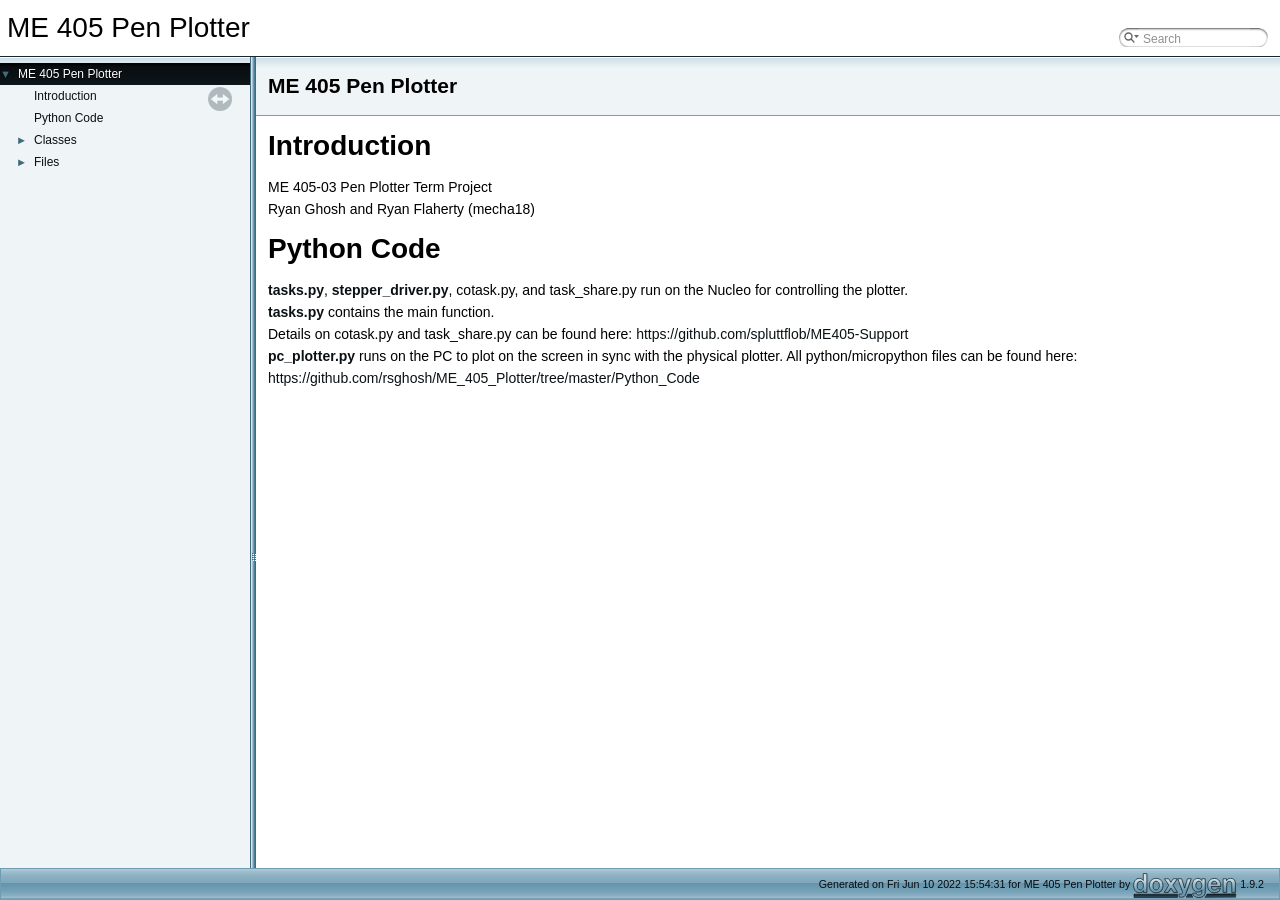
==== commit 7fc10586: "Change formatting" ====
--- a/docs/index.html
+++ b/docs/index.html
@@ -96,19 +96,21 @@
 <div class="contents">
 <div class="textblock"><h1><a class="anchor" id="sec_intro"></a>
 Introduction</h1>
-<p >ME 405-03 Pen Plotter Term Project Ryan Ghosh and Ryan Flaherty (mecha18)</p>
+<p >ME 405-03 Pen Plotter Term Project <br  />
+ Ryan Ghosh and Ryan Flaherty (mecha18)</p>
 <h1><a class="anchor" id="sec_code"></a>
 Python Code</h1>
-<p ><a class="el" href="tasks_8py.html" title="This file contains the main function for controlling the plotter, along with task functions for sendi...">tasks.py</a>, <a class="el" href="stepper__driver_8py.html" title="This file contains a stepper driver class for controlling a TMC4210 and TMC2208.">stepper_driver.py</a>, cotask.py, and task_share.py run on the Nucleo for controlling the plotter. <a class="el" href="tasks_8py.html" title="This file contains the main function for controlling the plotter, along with task functions for sendi...">tasks.py</a> contains the main function. Please see the following for details: <br  />
- <a class="el" href="tasks_8py.html" title="This file contains the main function for controlling the plotter, along with task functions for sendi...">tasks.py</a> <br  />
- <a class="el" href="stepper__driver_8py.html" title="This file contains a stepper driver class for controlling a TMC4210 and TMC2208.">stepper_driver.py</a> Details on cotask.py and task_share.py can be found here: <a href="https://github.com/spluttflob/ME405-Support">https://github.com/spluttflob/ME405-Support</a> Source <a href="https://github.com/rsghosh/ME_405_Plotter/tree/master/Python_Code">https://github.com/rsghosh/ME_405_Plotter/tree/master/Python_Code</a> </p>
+<p ><a class="el" href="tasks_8py.html" title="This file contains the main function for controlling the plotter, along with task functions for sendi...">tasks.py</a>, <a class="el" href="stepper__driver_8py.html" title="This file contains a stepper driver class for controlling a TMC4210 and TMC2208.">stepper_driver.py</a>, cotask.py, and task_share.py run on the Nucleo for controlling the plotter. <br  />
+ <a class="el" href="tasks_8py.html" title="This file contains the main function for controlling the plotter, along with task functions for sendi...">tasks.py</a> contains the main function. <br  />
+ Details on cotask.py and task_share.py can be found here: <a href="https://github.com/spluttflob/ME405-Support">https://github.com/spluttflob/ME405-Support</a> <br  />
+ <a class="el" href="pc__plotter_8py.html" title="This file contains a function for plotting the arm position and drawn shapes live on a PC to match th...">pc_plotter.py</a> runs on the PC to plot on the screen in sync with the physical plotter. All python/micropython files can be found here: <a href="https://github.com/rsghosh/ME_405_Plotter/tree/master/Python_Code">https://github.com/rsghosh/ME_405_Plotter/tree/master/Python_Code</a> </p>
 </div></div><!-- PageDoc -->
 </div><!-- contents -->
 </div><!-- doc-content -->
 <!-- start footer part -->
 <div id="nav-path" class="navpath"><!-- id is needed for treeview function! -->
   <ul>
-    <li class="footer">Generated on Fri Jun 10 2022 15:23:59 for ME 405 Pen Plotter by <a href="https://www.doxygen.org/index.html"><img class="footer" src="doxygen.svg" width="104" height="31" alt="doxygen"/></a> 1.9.2 </li>
+    <li class="footer">Generated on Fri Jun 10 2022 15:54:31 for ME 405 Pen Plotter by <a href="https://www.doxygen.org/index.html"><img class="footer" src="doxygen.svg" width="104" height="31" alt="doxygen"/></a> 1.9.2 </li>
   </ul>
 </div>
 </body>
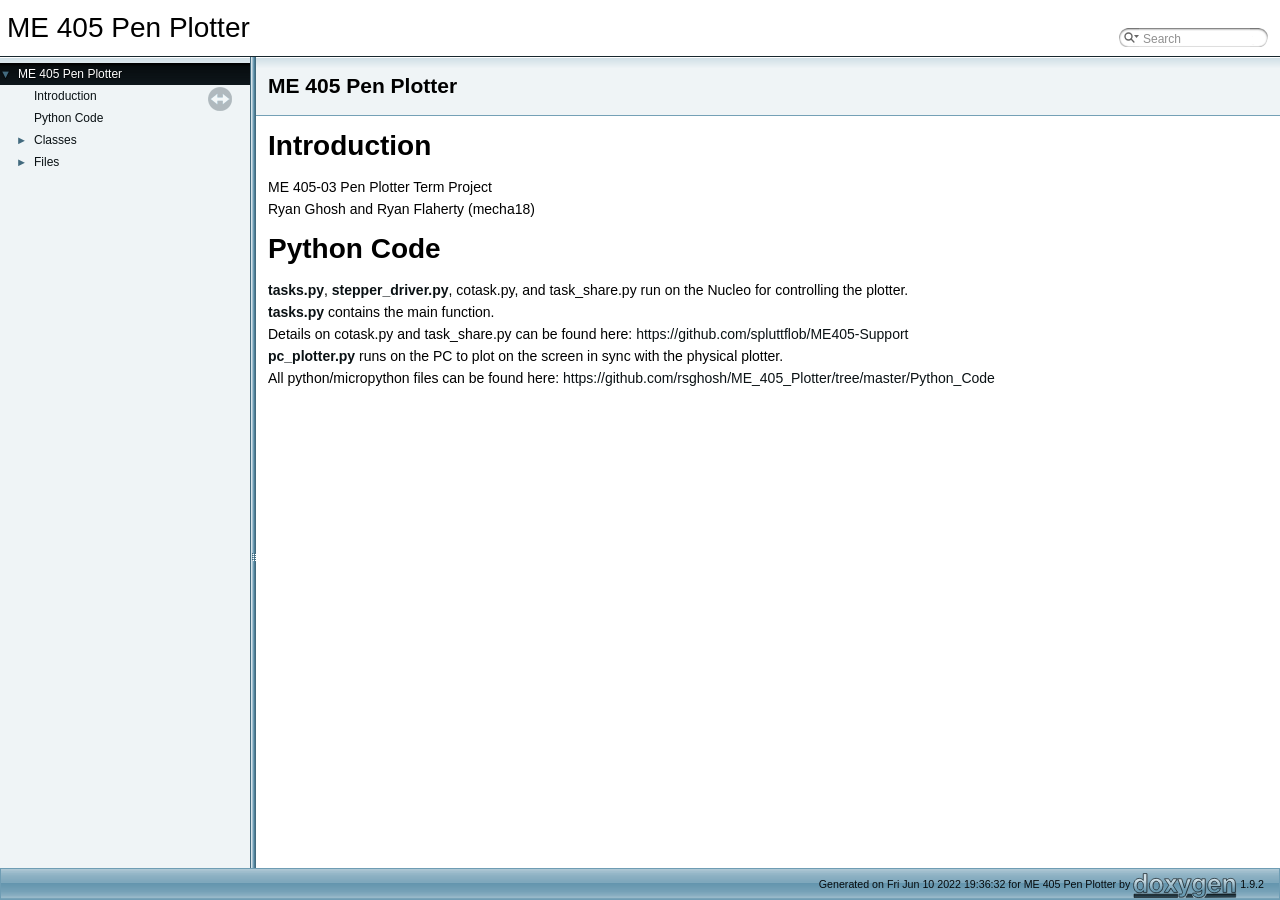
==== commit 72bb1348: "Add task diagram, remove extra comment, add missing newline to documentation website" ====
--- a/docs/index.html
+++ b/docs/index.html
@@ -103,14 +103,15 @@
 <p ><a class="el" href="tasks_8py.html" title="This file contains the main function for controlling the plotter, along with task functions for sendi...">tasks.py</a>, <a class="el" href="stepper__driver_8py.html" title="This file contains a stepper driver class for controlling a TMC4210 and TMC2208.">stepper_driver.py</a>, cotask.py, and task_share.py run on the Nucleo for controlling the plotter. <br  />
  <a class="el" href="tasks_8py.html" title="This file contains the main function for controlling the plotter, along with task functions for sendi...">tasks.py</a> contains the main function. <br  />
  Details on cotask.py and task_share.py can be found here: <a href="https://github.com/spluttflob/ME405-Support">https://github.com/spluttflob/ME405-Support</a> <br  />
- <a class="el" href="pc__plotter_8py.html" title="This file contains a function for plotting the arm position and drawn shapes live on a PC to match th...">pc_plotter.py</a> runs on the PC to plot on the screen in sync with the physical plotter. All python/micropython files can be found here: <a href="https://github.com/rsghosh/ME_405_Plotter/tree/master/Python_Code">https://github.com/rsghosh/ME_405_Plotter/tree/master/Python_Code</a> </p>
+ <a class="el" href="pc__plotter_8py.html" title="This file contains a function for plotting the arm position and drawn shapes live on a PC to match th...">pc_plotter.py</a> runs on the PC to plot on the screen in sync with the physical plotter. <br  />
+ All python/micropython files can be found here: <a href="https://github.com/rsghosh/ME_405_Plotter/tree/master/Python_Code">https://github.com/rsghosh/ME_405_Plotter/tree/master/Python_Code</a> </p>
 </div></div><!-- PageDoc -->
 </div><!-- contents -->
 </div><!-- doc-content -->
 <!-- start footer part -->
 <div id="nav-path" class="navpath"><!-- id is needed for treeview function! -->
   <ul>
-    <li class="footer">Generated on Fri Jun 10 2022 15:54:31 for ME 405 Pen Plotter by <a href="https://www.doxygen.org/index.html"><img class="footer" src="doxygen.svg" width="104" height="31" alt="doxygen"/></a> 1.9.2 </li>
+    <li class="footer">Generated on Fri Jun 10 2022 19:36:32 for ME 405 Pen Plotter by <a href="https://www.doxygen.org/index.html"><img class="footer" src="doxygen.svg" width="104" height="31" alt="doxygen"/></a> 1.9.2 </li>
   </ul>
 </div>
 </body>
